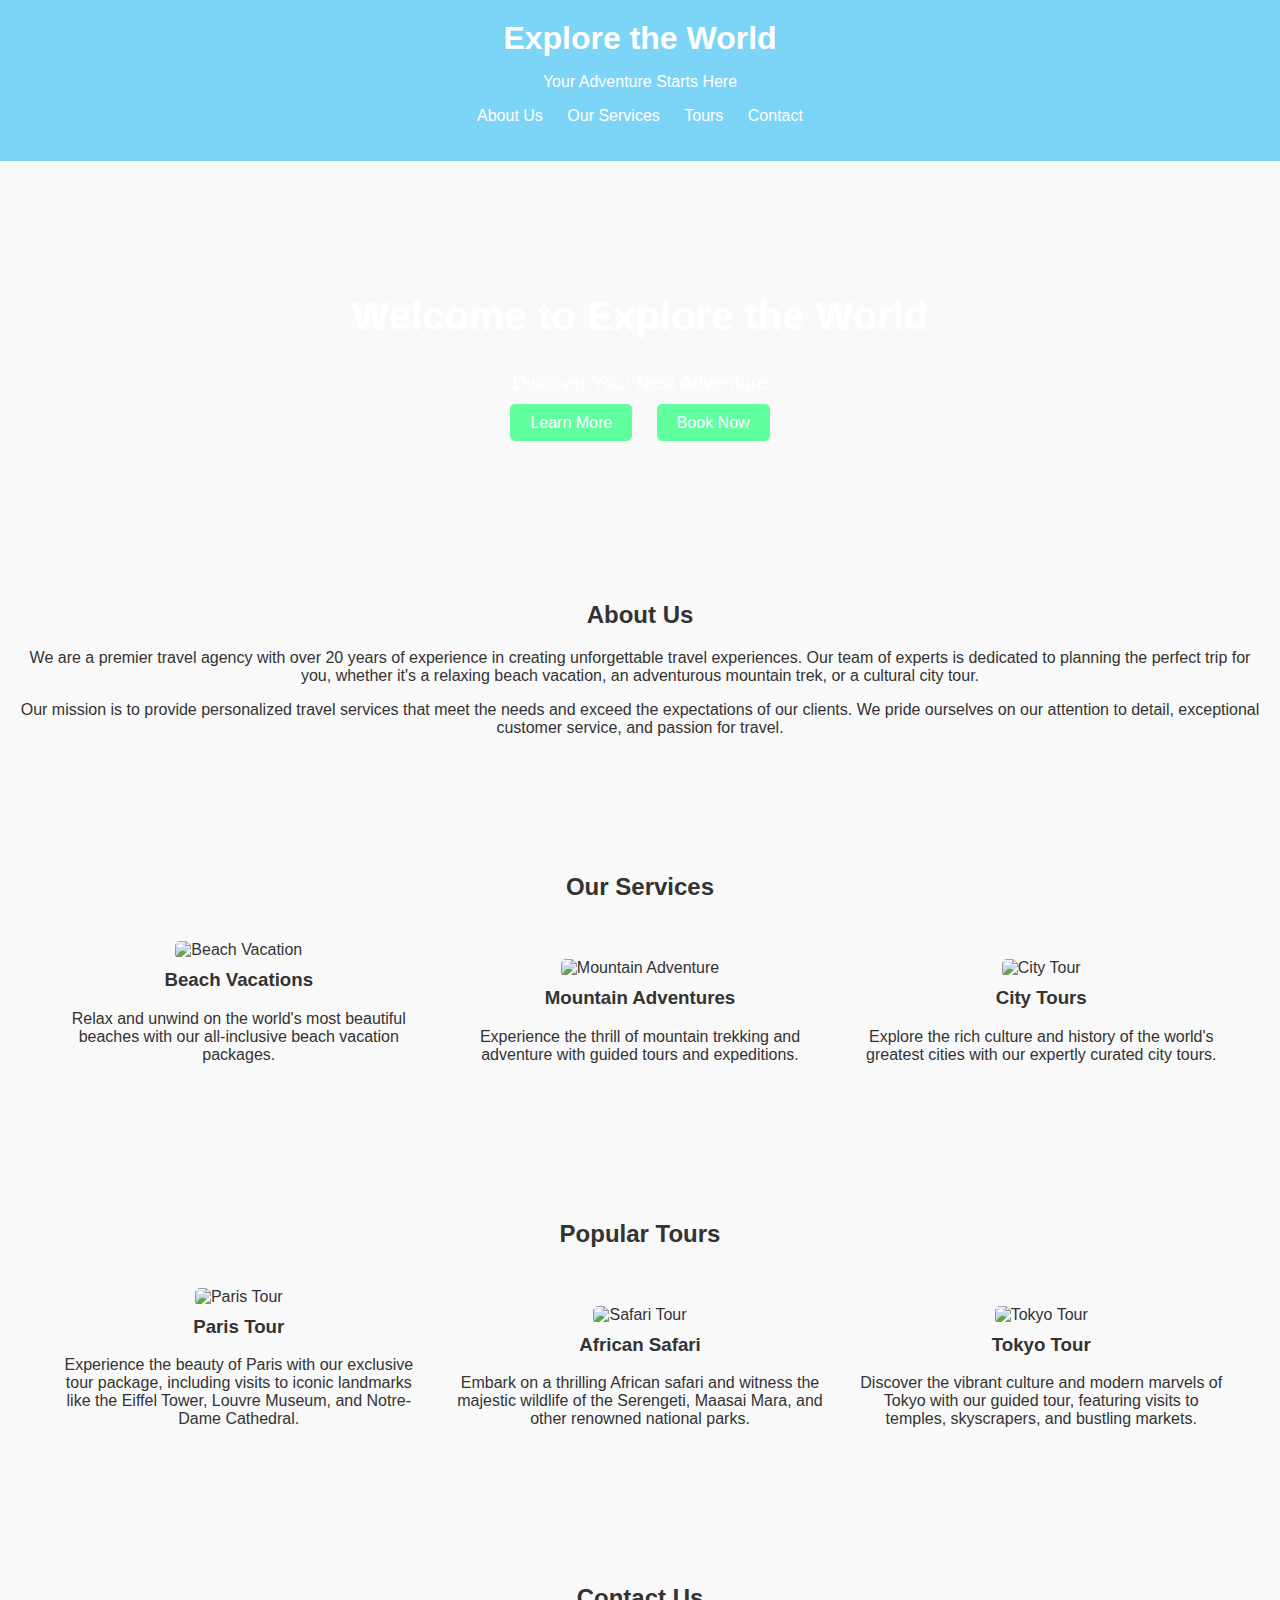
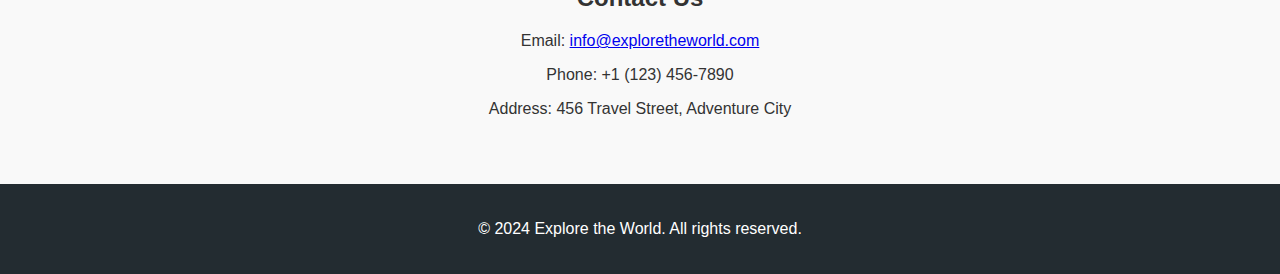
==== Landing page/index.html @ bbbf81cf "Add files via upload" ====
<!DOCTYPE html>
<html lang="en">
<head>
    <meta charset="UTF-8">
    <meta name="viewport" content="width=device-width, initial-scale=1.0">
    <title>Explore the World - Travel Agency</title>
    <link rel="stylesheet" href="styles.css">
</head>
<body>
    <header>
        <div class="header-content">
            <h1>Explore the World</h1>
            <p>Your Adventure Starts Here</p>
        </div>
        <nav>
            <ul>
                <li><a href="#about">About Us</a></li>
                <li><a href="#services">Our Services</a></li>
                <li><a href="#tours">Tours</a></li>
                <li><a href="#contact">Contact</a></li>
            </ul>
        </nav>
    </header>

    <section id="intro">
        <div class="intro-content">
            <h2>Welcome to Explore the World</h2>
            <p>Discover Your Next Adventure</p>
            <a href="#about" class="btn">Learn More</a>
            <a href="#contact" class="btn">Book Now</a>
        </div>
    </section>

    <section id="about">
        <h2>About Us</h2>
        <p>We are a premier travel agency with over 20 years of experience in creating unforgettable travel experiences. Our team of experts is dedicated to planning the perfect trip for you, whether it's a relaxing beach vacation, an adventurous mountain trek, or a cultural city tour.</p>
        <p>Our mission is to provide personalized travel services that meet the needs and exceed the expectations of our clients. We pride ourselves on our attention to detail, exceptional customer service, and passion for travel.</p>
    </section>

    <section id="services">
        <h2>Our Services</h2>
        <div class="service">
            <img src="C:\Users\supraja sivasubraman\OneDrive\Desktop\CODSOFT INTERN\Landing page\beach.jpg" alt="Beach Vacation">
            <h3>Beach Vacations</h3>
            <p>Relax and unwind on the world's most beautiful beaches with our all-inclusive beach vacation packages.</p>
        </div>
        <div class="service">
            <img src="C:\Users\supraja sivasubraman\OneDrive\Desktop\CODSOFT INTERN\Landing page\mountain.jpg" alt="Mountain Adventure">
            <h3>Mountain Adventures</h3>
            <p>Experience the thrill of mountain trekking and adventure with guided tours and expeditions.</p>
        </div>
        <div class="service">
            <img src="C:\Users\supraja sivasubraman\OneDrive\Desktop\CODSOFT INTERN\Landing page\city tour.jpg" alt="City Tour">
            <h3>City Tours</h3>
            <p>Explore the rich culture and history of the world's greatest cities with our expertly curated city tours.</p>
        </div>
    </section>

    <section id="tours">
        <h2>Popular Tours</h2>
        <div class="tour">
            <img src="C:\Users\supraja sivasubraman\OneDrive\Desktop\CODSOFT INTERN\Landing page\paris.jpg" alt="Paris Tour">
            <h3>Paris Tour</h3>
            <p>Experience the beauty of Paris with our exclusive tour package, including visits to iconic landmarks like the Eiffel Tower, Louvre Museum, and Notre-Dame Cathedral.</p>
        </div>
        <div class="tour">
            <img src="C:\Users\supraja sivasubraman\OneDrive\Desktop\CODSOFT INTERN\Landing page\african.jpg" alt="Safari Tour">
            <h3>African Safari</h3>
            <p>Embark on a thrilling African safari and witness the majestic wildlife of the Serengeti, Maasai Mara, and other renowned national parks.</p>
        </div>
        <div class="tour">
            <img src="C:\Users\supraja sivasubraman\OneDrive\Desktop\CODSOFT INTERN\Landing page\tokoyo.jpg" alt="Tokyo Tour">
            <h3>Tokyo Tour</h3>
            <p>Discover the vibrant culture and modern marvels of Tokyo with our guided tour, featuring visits to temples, skyscrapers, and bustling markets.</p>
        </div>
    </section>

    <section id="contact">
        <h2>Contact Us</h2>
        <p>Email: <a href="mailto:info@exploretheworld.com">info@exploretheworld.com</a></p>
        <p>Phone: +1 (123) 456-7890</p>
        <p>Address: 456 Travel Street, Adventure City</p>
    </section>

    <footer>
        <p>&copy; 2024 Explore the World. All rights reserved.</p>
    </footer>
</body>
</html>
---- Landing page/styles.css ----
body {
    font-family: Arial, sans-serif;
    margin: 0;
    padding: 0;
    background-color: #f9f9f9;
    color: #333;
}

header {
    background-color: #7cd4f7;
    color: white;
    padding: 20px 0;
    text-align: center;
}

.header-content h1 {
    margin: 0;
}

header nav ul {
    list-style: none;
    padding: 0;
}

header nav ul li {
    display: inline;
    margin: 0 10px;
}

header nav ul li a {
    color: white;
    text-decoration: none;
}

#intro {
    background: url('images/travel-bg.jpg') no-repeat center center/cover;
    color: white;
    text-align: center;
    padding: 100px 20px;
}

.intro-content h2 {
    font-size: 2.5em;
}

.intro-content p {
    font-size: 1.2em;
}

.btn {
    background-color: #61ff9e;
    color: white;
    padding: 10px 20px;
    margin: 10px;
    text-decoration: none;
    border-radius: 5px;
}

#about, #services, #tours, #contact {
    padding: 50px 20px;
    text-align: center;
}

#services .service, #tours .tour {
    display: inline-block;
    width: 30%;
    margin: 20px 1%;
}

#services .service img, #tours .tour img {
    width: 80%; /* Adjust the width as needed */
    height: 200px; /* Maintain aspect ratio */
    width: 200px; /* Optional: set a maximum width */
    border-radius: 5px;
}

#services .service h3, #tours .tour h3 {
    margin-top: 10px;
}

footer {
    background-color: #141e23ef;
    color: white;
    text-align: center;
    padding: 20px 0;
    position: relative;
    width: 100%;
}
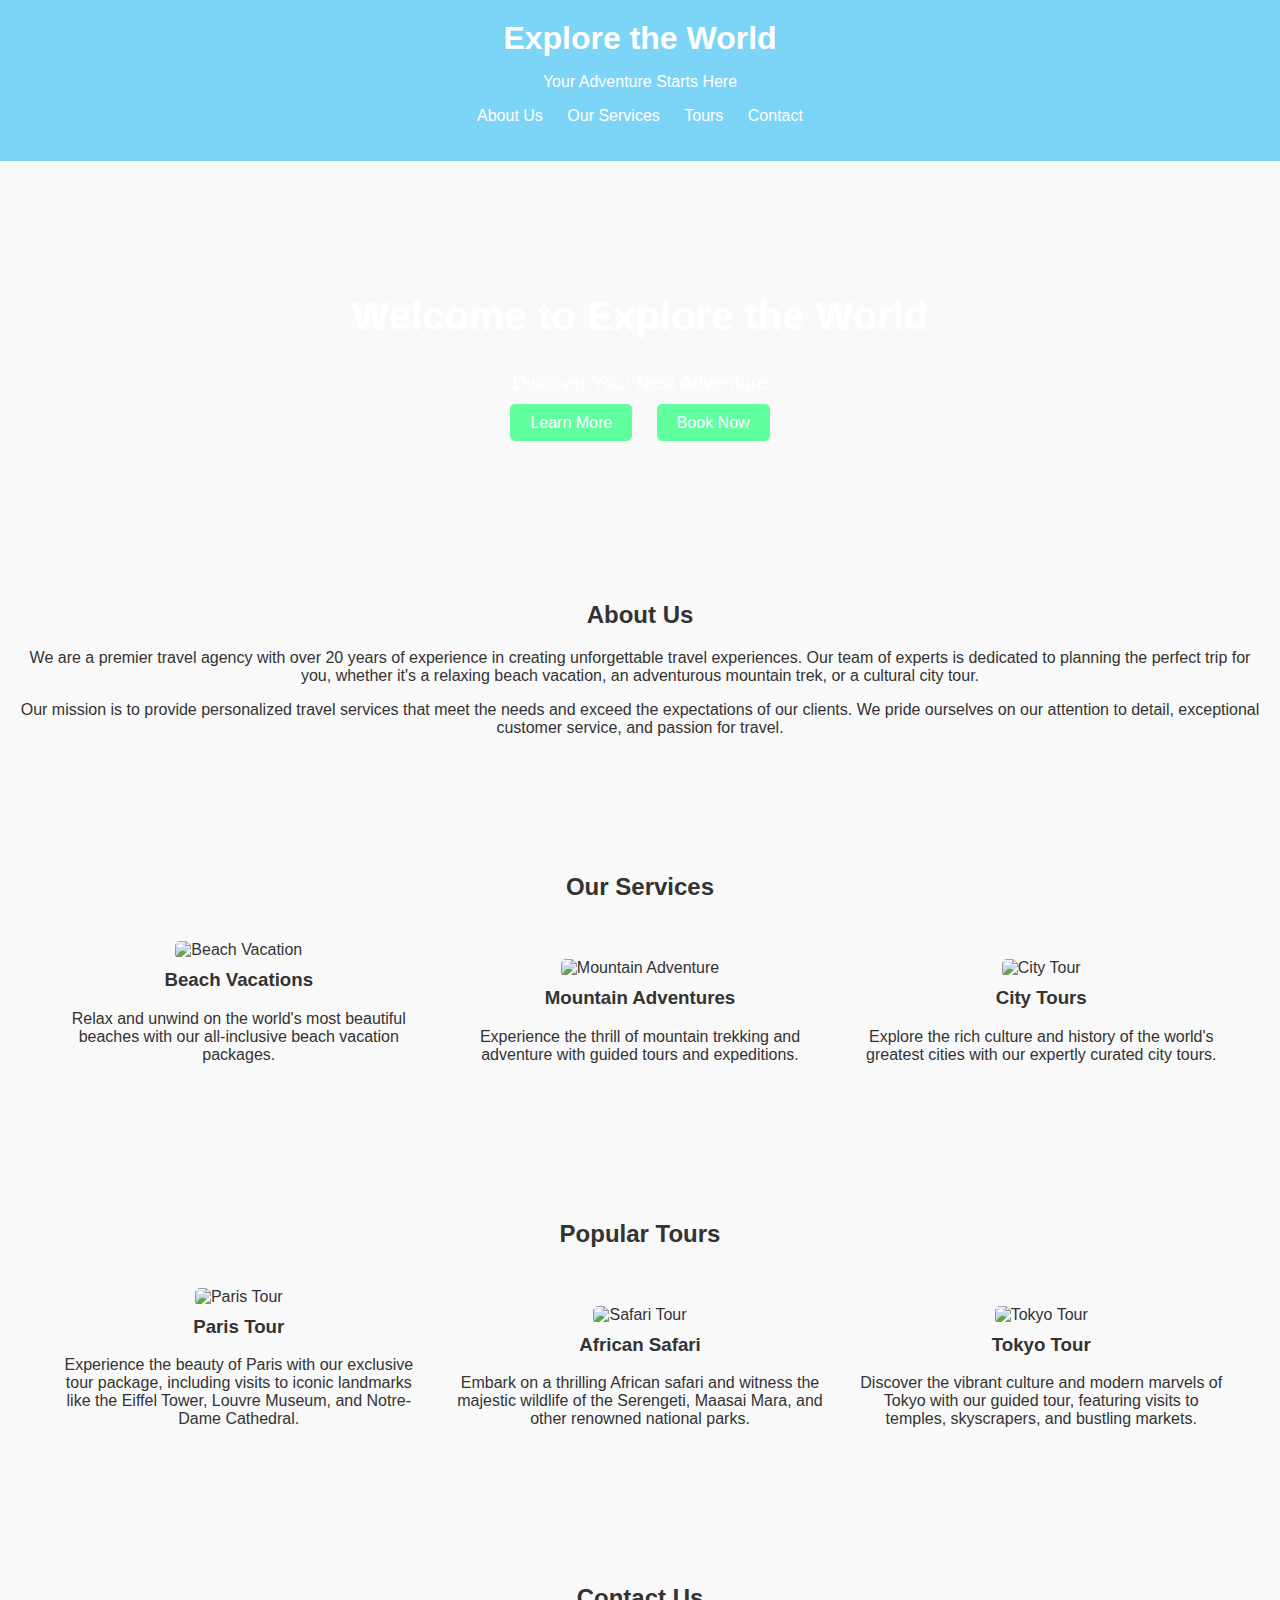
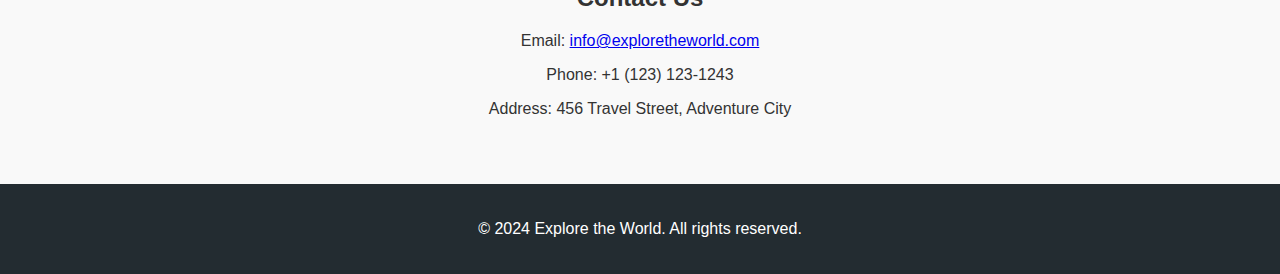
==== commit 625c4ffc: "Update index.html" ====
--- a/Landing page/index.html
+++ b/Landing page/index.html
@@ -78,7 +78,7 @@
     <section id="contact">
         <h2>Contact Us</h2>
         <p>Email: <a href="mailto:info@exploretheworld.com">info@exploretheworld.com</a></p>
-        <p>Phone: +1 (123) 456-7890</p>
+        <p>Phone: +1 (123) 123-1243</p>
         <p>Address: 456 Travel Street, Adventure City</p>
     </section>
 
